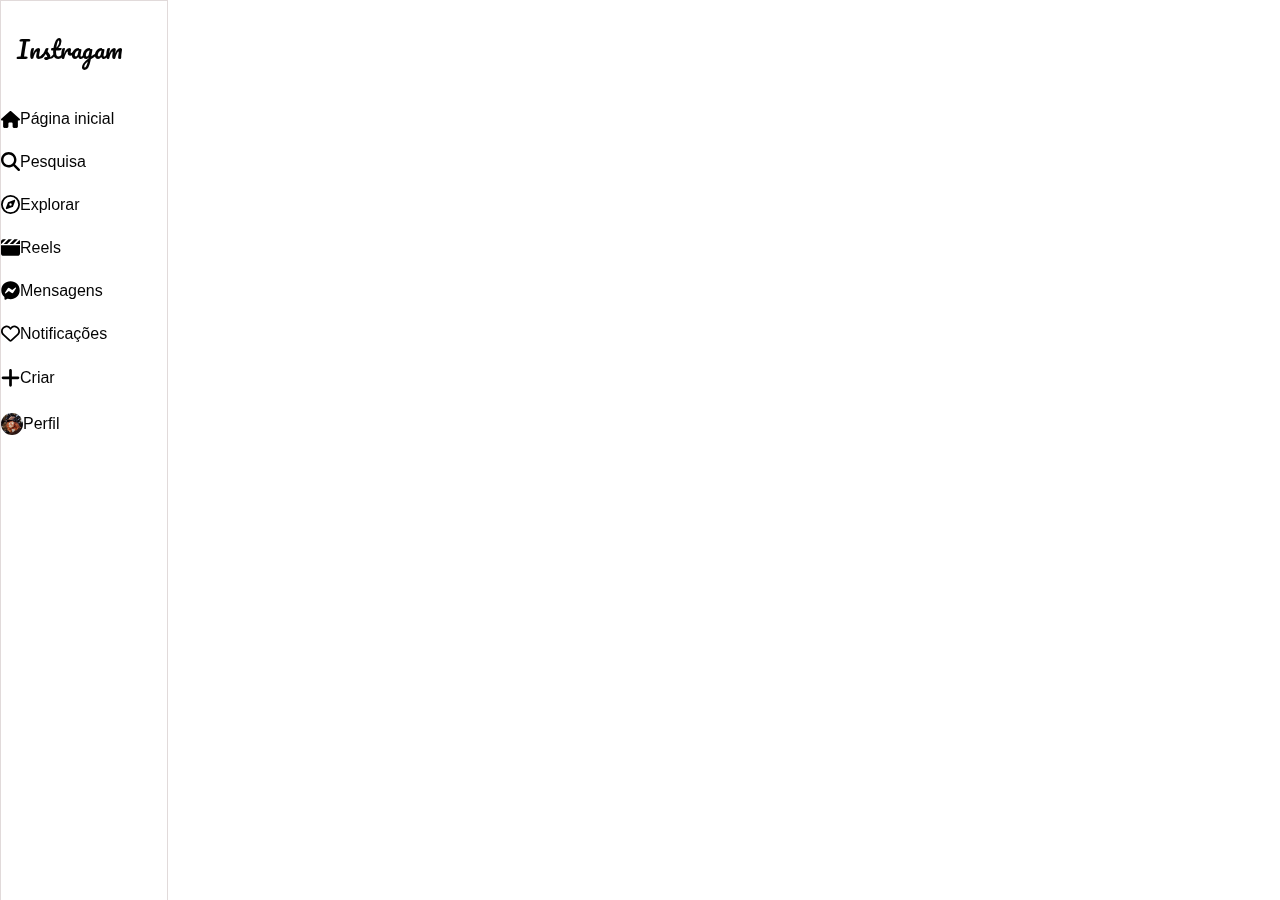
==== profile.html @ e0100626 "patch 2" ====
<!DOCTYPE html>
<html lang="pt-br">

<head>
    <meta charset="UTF-8">
    <meta name="viewport" content="width=device-width, initial-scale=1.0">
    <title>Fillipi Assis</title>
    <link rel="stylesheet" href="assets/css/style.css">
    <link rel="stylesheet" href="assets/css/layout.css">
    <link rel="shortcut icon" href="assets/img/icons8-instagram-windows-11-color-32.png" type="image/x-icon">
    <link rel="preconnect" href="https://fonts.googleapis.com">
    <link rel="preconnect" href="https://fonts.gstatic.com" crossorigin>
    <link href="https://fonts.googleapis.com/css2?family=Dancing+Script:wght@400..700&family=Pacifico&display=swap"
        rel="stylesheet">
</head>

<body>
    <header class="header" id="header">
        <nav class="navbar" id="navbar">
            <a class="logo" href="index.html"><svg xmlns="http://www.w3.org/2000/svg"
                    viewBox="0 0 448 512"><!--!Font Awesome Free 6.5.2 by @fontawesome - https://fontawesome.com License - https://fontawesome.com/license/free Copyright 2024 Fonticons, Inc.-->
                    <path
                        d="M224.1 141c-63.6 0-114.9 51.3-114.9 114.9s51.3 114.9 114.9 114.9S339 319.5 339 255.9 287.7 141 224.1 141zm0 189.6c-41.1 0-74.7-33.5-74.7-74.7s33.5-74.7 74.7-74.7 74.7 33.5 74.7 74.7-33.6 74.7-74.7 74.7zm146.4-194.3c0 14.9-12 26.8-26.8 26.8-14.9 0-26.8-12-26.8-26.8s12-26.8 26.8-26.8 26.8 12 26.8 26.8zm76.1 27.2c-1.7-35.9-9.9-67.7-36.2-93.9-26.2-26.2-58-34.4-93.9-36.2-37-2.1-147.9-2.1-184.9 0-35.8 1.7-67.6 9.9-93.9 36.1s-34.4 58-36.2 93.9c-2.1 37-2.1 147.9 0 184.9 1.7 35.9 9.9 67.7 36.2 93.9s58 34.4 93.9 36.2c37 2.1 147.9 2.1 184.9 0 35.9-1.7 67.7-9.9 93.9-36.2 26.2-26.2 34.4-58 36.2-93.9 2.1-37 2.1-147.8 0-184.8zM398.8 388c-7.8 19.6-22.9 34.7-42.6 42.6-29.5 11.7-99.5 9-132.1 9s-102.7 2.6-132.1-9c-19.6-7.8-34.7-22.9-42.6-42.6-11.7-29.5-9-99.5-9-132.1s-2.6-102.7 9-132.1c7.8-19.6 22.9-34.7 42.6-42.6 29.5-11.7 99.5-9 132.1-9s102.7-2.6 132.1 9c19.6 7.8 34.7 22.9 42.6 42.6 11.7 29.5 9 99.5 9 132.1s2.7 102.7-9 132.1z" />
                </svg>
                <p>Instragam</p>
            </a>
            <ul class="nav-list" id="nav-list">
                <li><a href="index.html"><svg xmlns="http://www.w3.org/2000/svg"
                            viewBox="0 0 576 512"><!--!Font Awesome Free 6.5.2 by @fontawesome - https://fontawesome.com License - https://fontawesome.com/license/free Copyright 2024 Fonticons, Inc.-->
                            <path
                                d="M575.8 255.5c0 18-15 32.1-32 32.1h-32l.7 160.2c0 2.7-.2 5.4-.5 8.1V472c0 22.1-17.9 40-40 40H456c-1.1 0-2.2 0-3.3-.1c-1.4 .1-2.8 .1-4.2 .1H416 392c-22.1 0-40-17.9-40-40V448 384c0-17.7-14.3-32-32-32H256c-17.7 0-32 14.3-32 32v64 24c0 22.1-17.9 40-40 40H160 128.1c-1.5 0-3-.1-4.5-.2c-1.2 .1-2.4 .2-3.6 .2H104c-22.1 0-40-17.9-40-40V360c0-.9 0-1.9 .1-2.8V287.6H32c-18 0-32-14-32-32.1c0-9 3-17 10-24L266.4 8c7-7 15-8 22-8s15 2 21 7L564.8 231.5c8 7 12 15 11 24z" />
                        </svg>
                        <p>Página inicial</p>
                    </a></li>
                <li><a href="#"><svg xmlns="http://www.w3.org/2000/svg"
                            viewBox="0 0 512 512"><!--!Font Awesome Free 6.5.2 by @fontawesome - https://fontawesome.com License - https://fontawesome.com/license/free Copyright 2024 Fonticons, Inc.-->
                            <path
                                d="M416 208c0 45.9-14.9 88.3-40 122.7L502.6 457.4c12.5 12.5 12.5 32.8 0 45.3s-32.8 12.5-45.3 0L330.7 376c-34.4 25.2-76.8 40-122.7 40C93.1 416 0 322.9 0 208S93.1 0 208 0S416 93.1 416 208zM208 352a144 144 0 1 0 0-288 144 144 0 1 0 0 288z" />
                        </svg>
                        <p>Pesquisa</p>
                    </a>
                </li>
                <li><a href="#"><svg xmlns="http://www.w3.org/2000/svg"
                            viewBox="0 0 512 512"><!--!Font Awesome Free 6.5.2 by @fontawesome - https://fontawesome.com License - https://fontawesome.com/license/free Copyright 2024 Fonticons, Inc.-->
                            <path
                                d="M464 256A208 208 0 1 0 48 256a208 208 0 1 0 416 0zM0 256a256 256 0 1 1 512 0A256 256 0 1 1 0 256zm306.7 69.1L162.4 380.6c-19.4 7.5-38.5-11.6-31-31l55.5-144.3c3.3-8.5 9.9-15.1 18.4-18.4l144.3-55.5c19.4-7.5 38.5 11.6 31 31L325.1 306.7c-3.2 8.5-9.9 15.1-18.4 18.4zM288 256a32 32 0 1 0 -64 0 32 32 0 1 0 64 0z" />
                        </svg>
                        <p>Explorar</p>
                    </a></li>
                <li><a href="#"><svg xmlns="http://www.w3.org/2000/svg"
                            viewBox="0 0 512 512"><!--!Font Awesome Free 6.5.2 by @fontawesome - https://fontawesome.com License - https://fontawesome.com/license/free Copyright 2024 Fonticons, Inc.-->
                            <path
                                d="M448 32H361.9l-1 1-127 127h92.1l1-1L453.8 32.3c-1.9-.2-3.8-.3-5.8-.3zm64 128V96c0-15.1-5.3-29.1-14-40l-104 104H512zM294.1 32H201.9l-1 1L73.9 160h92.1l1-1 127-127zM64 32C28.7 32 0 60.7 0 96v64H6.1l1-1 127-127H64zM512 192H0V416c0 35.3 28.7 64 64 64H448c35.3 0 64-28.7 64-64V192z" />
                        </svg>
                        <p>Reels</p>
                    </a></li>
                <li><a href="#"><svg class="msg" xmlns="http://www.w3.org/2000/svg"
                            viewBox="0 0 512 512"><!--!Font Awesome Free 6.5.2 by @fontawesome - https://fontawesome.com License - https://fontawesome.com/license/free Copyright 2024 Fonticons, Inc.-->
                            <path
                                d="M256.6 8C116.5 8 8 110.3 8 248.6c0 72.3 29.7 134.8 78.1 177.9 8.4 7.5 6.6 11.9 8.1 58.2A19.9 19.9 0 0 0 122 502.3c52.9-23.3 53.6-25.1 62.6-22.7C337.9 521.8 504 423.7 504 248.6 504 110.3 396.6 8 256.6 8zm149.2 185.1l-73 115.6a37.4 37.4 0 0 1 -53.9 9.9l-58.1-43.5a15 15 0 0 0 -18 0l-78.4 59.4c-10.5 7.9-24.2-4.6-17.1-15.7l73-115.6a37.4 37.4 0 0 1 53.9-9.9l58.1 43.5a15 15 0 0 0 18 0l78.4-59.4c10.4-8 24.1 4.5 17.1 15.6z" />
                        </svg>
                        <p>Mensagens</p>
                    </a></li>
                <li><a href="#"><svg xmlns="http://www.w3.org/2000/svg"
                            viewBox="0 0 512 512"><!--!Font Awesome Free 6.5.2 by @fontawesome - https://fontawesome.com License - https://fontawesome.com/license/free Copyright 2024 Fonticons, Inc.-->
                            <path
                                d="M225.8 468.2l-2.5-2.3L48.1 303.2C17.4 274.7 0 234.7 0 192.8v-3.3c0-70.4 50-130.8 119.2-144C158.6 37.9 198.9 47 231 69.6c9 6.4 17.4 13.8 25 22.3c4.2-4.8 8.7-9.2 13.5-13.3c3.7-3.2 7.5-6.2 11.5-9c0 0 0 0 0 0C313.1 47 353.4 37.9 392.8 45.4C462 58.6 512 119.1 512 189.5v3.3c0 41.9-17.4 81.9-48.1 110.4L288.7 465.9l-2.5 2.3c-8.2 7.6-19 11.9-30.2 11.9s-22-4.2-30.2-11.9zM239.1 145c-.4-.3-.7-.7-1-1.1l-17.8-20c0 0-.1-.1-.1-.1c0 0 0 0 0 0c-23.1-25.9-58-37.7-92-31.2C81.6 101.5 48 142.1 48 189.5v3.3c0 28.5 11.9 55.8 32.8 75.2L256 430.7 431.2 268c20.9-19.4 32.8-46.7 32.8-75.2v-3.3c0-47.3-33.6-88-80.1-96.9c-34-6.5-69 5.4-92 31.2c0 0 0 0-.1 .1s0 0-.1 .1l-17.8 20c-.3 .4-.7 .7-1 1.1c-4.5 4.5-10.6 7-16.9 7s-12.4-2.5-16.9-7z" />
                        </svg>
                        <p>Notificações</p>
                    </a></li>
                <li><a href="#"><svg xmlns="http://www.w3.org/2000/svg"
                            viewBox="0 0 448 512"><!--!Font Awesome Free 6.5.2 by @fontawesome - https://fontawesome.com License - https://fontawesome.com/license/free Copyright 2024 Fonticons, Inc.-->
                            <path
                                d="M256 80c0-17.7-14.3-32-32-32s-32 14.3-32 32V224H48c-17.7 0-32 14.3-32 32s14.3 32 32 32H192V432c0 17.7 14.3 32 32 32s32-14.3 32-32V288H400c17.7 0 32-14.3 32-32s-14.3-32-32-32H256V80z" />
                        </svg>
                        <p>Criar</p>
                    </a></li>
                <li><a class="profile" href="profile.html"><img src="/assets/img/storie-yo.jpg">
                        <p>Perfil</p>
                    </a></li>
            </ul>
            <div class="btn-menu">
                <span class="line"></span>
                <span class="line"></span>
                <span class="line"></span>
            </div>
        </nav>
    </header>

</body>

</html>
---- assets/css/style.css ----
* {
    margin: 0;
    padding: 0;
    list-style: none;
    text-decoration: none;
}

header {
    left: 0;
    height: 100vh;
    border: 1px solid #e1dada;
    position: fixed;
}

:root {
    --cor-primaria: #030303;
    --font-primaria: Arial, Helvetica, sans-serif;
}
---- assets/css/layout.css ----
.header {
    width: 08%;
}

nav {
    margin-top: 1.7rem;
}

.navbar a {
    display: block;
    color: var(--cor-primaria);
    font-family: var(--font-primaria);
    text-align: center;
}

.navbar a:hover {
    transform: scale(1.1);
    transition: .2s;
}

.navbar p {
    display: none;
}

.navbar svg {
    width: 19px;
}

.nav-list {
    margin-top: 2.5rem;
}

.nav-list li {
    margin-top: 1.5rem;
}

.profile img {
    width: 22px;
    border-radius: 20px;
}

.stories {
    display: flex;
    justify-content: center;
    text-align: center;
    font-size: .6rem;
    gap: .8rem;
    padding-top: 1.2rem;
    margin-bottom: 1.4rem;
    margin-left: 2rem;
}

.stories img {
    border: 2px solid #0ae419;
    border-radius: 25px;
    display: flex;
    width: 45px;

}

.post {
    display: flex;
    flex-direction: column;
    margin-left: 4rem;
    margin-bottom: 2rem;
}

.post-card {
    display: flex;
    flex-direction: row;
    margin-left: 9rem;
    margin-bottom: .3rem;
}

.post-card a {
    font-size: .7rem;
    color: black;
    font-family: var(--font-primaria);
    font-weight: 550;
}

.post img {
    width: 55%;
    border-radius: 3px;
}

.post-img {
    display: flex;
    flex-direction: column;
    align-items: center;
}

.post-logo img {
    width: 27px;
    border-radius: 20px;
    border: 2px solid #0ae419;
}

.post-verificado {
    width: 11px !important;
    height: 11px !important;
}

@media screen and (min-width:1260px) {
    .header {
        width: 13%;
    }

    .navbar p {
        display: block;
    }

    .navbar a {
        display: flex;
        align-items: center;
    }

    .logo p {
        font-family: "Pacifico", cursive;
        font-weight: 400;
        font-size: 1.5rem;
        margin-left: 1rem;
    }

    .logo svg {
        display: none;
    }
}
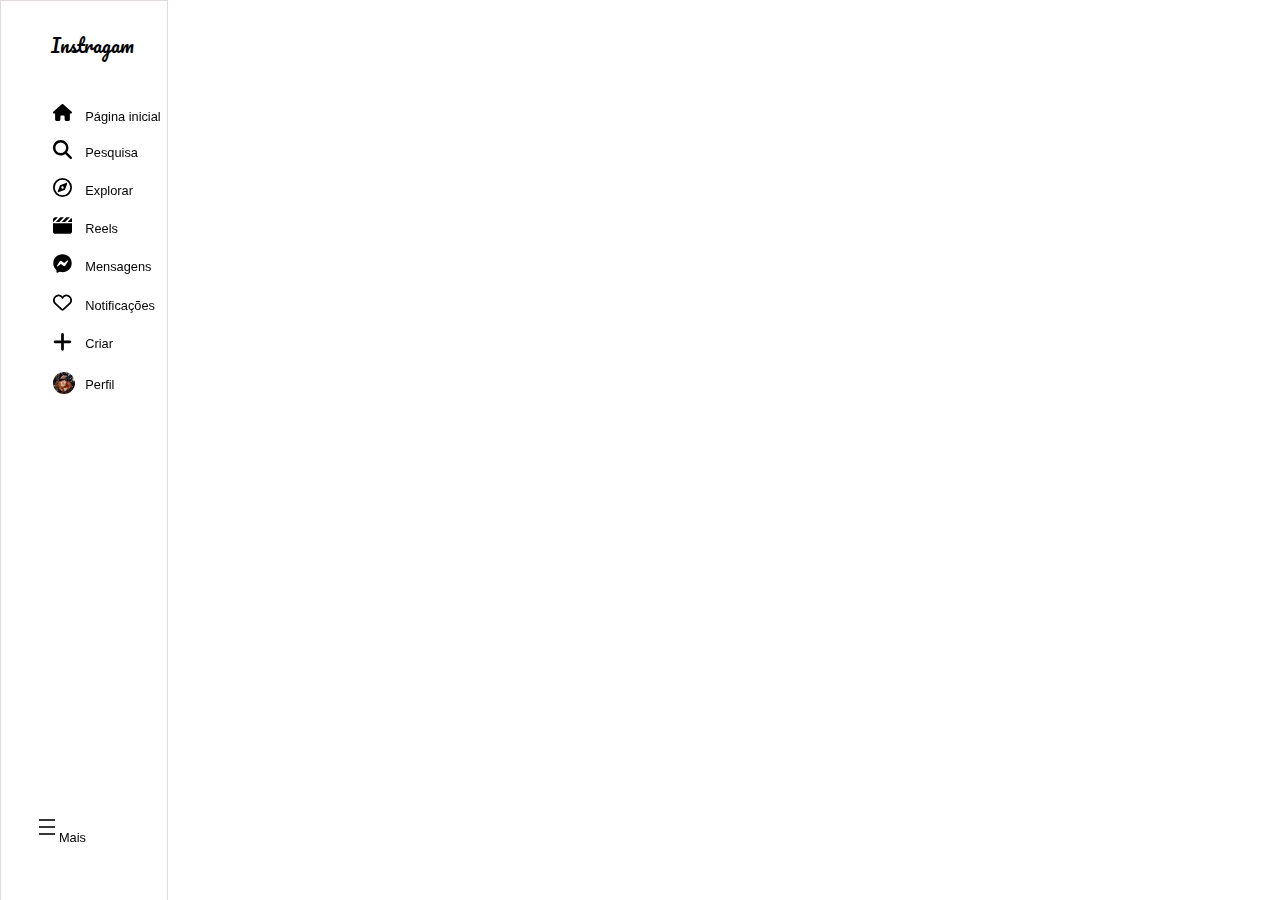
==== commit 5a1beedb: "patch da responsividade" ====
--- a/profile.html
+++ b/profile.html
@@ -4,7 +4,7 @@
 <head>
     <meta charset="UTF-8">
     <meta name="viewport" content="width=device-width, initial-scale=1.0">
-    <title>Fillipi Assis</title>
+    <title>Instragam</title>
     <link rel="stylesheet" href="assets/css/style.css">
     <link rel="stylesheet" href="assets/css/layout.css">
     <link rel="shortcut icon" href="assets/img/icons8-instagram-windows-11-color-32.png" type="image/x-icon">
@@ -12,6 +12,7 @@
     <link rel="preconnect" href="https://fonts.gstatic.com" crossorigin>
     <link href="https://fonts.googleapis.com/css2?family=Dancing+Script:wght@400..700&family=Pacifico&display=swap"
         rel="stylesheet">
+
 </head>
 
 <body>
@@ -30,14 +31,14 @@
                             <path
                                 d="M575.8 255.5c0 18-15 32.1-32 32.1h-32l.7 160.2c0 2.7-.2 5.4-.5 8.1V472c0 22.1-17.9 40-40 40H456c-1.1 0-2.2 0-3.3-.1c-1.4 .1-2.8 .1-4.2 .1H416 392c-22.1 0-40-17.9-40-40V448 384c0-17.7-14.3-32-32-32H256c-17.7 0-32 14.3-32 32v64 24c0 22.1-17.9 40-40 40H160 128.1c-1.5 0-3-.1-4.5-.2c-1.2 .1-2.4 .2-3.6 .2H104c-22.1 0-40-17.9-40-40V360c0-.9 0-1.9 .1-2.8V287.6H32c-18 0-32-14-32-32.1c0-9 3-17 10-24L266.4 8c7-7 15-8 22-8s15 2 21 7L564.8 231.5c8 7 12 15 11 24z" />
                         </svg>
-                        <p>Página inicial</p>
+                        <p class="nav-text">Página inicial</p>
                     </a></li>
                 <li><a href="#"><svg xmlns="http://www.w3.org/2000/svg"
                             viewBox="0 0 512 512"><!--!Font Awesome Free 6.5.2 by @fontawesome - https://fontawesome.com License - https://fontawesome.com/license/free Copyright 2024 Fonticons, Inc.-->
                             <path
                                 d="M416 208c0 45.9-14.9 88.3-40 122.7L502.6 457.4c12.5 12.5 12.5 32.8 0 45.3s-32.8 12.5-45.3 0L330.7 376c-34.4 25.2-76.8 40-122.7 40C93.1 416 0 322.9 0 208S93.1 0 208 0S416 93.1 416 208zM208 352a144 144 0 1 0 0-288 144 144 0 1 0 0 288z" />
                         </svg>
-                        <p>Pesquisa</p>
+                        <p class="nav-text">Pesquisa</p>
                     </a>
                 </li>
                 <li><a href="#"><svg xmlns="http://www.w3.org/2000/svg"
@@ -45,48 +46,86 @@
                             <path
                                 d="M464 256A208 208 0 1 0 48 256a208 208 0 1 0 416 0zM0 256a256 256 0 1 1 512 0A256 256 0 1 1 0 256zm306.7 69.1L162.4 380.6c-19.4 7.5-38.5-11.6-31-31l55.5-144.3c3.3-8.5 9.9-15.1 18.4-18.4l144.3-55.5c19.4-7.5 38.5 11.6 31 31L325.1 306.7c-3.2 8.5-9.9 15.1-18.4 18.4zM288 256a32 32 0 1 0 -64 0 32 32 0 1 0 64 0z" />
                         </svg>
-                        <p>Explorar</p>
+                        <p class="nav-text">Explorar</p>
                     </a></li>
                 <li><a href="#"><svg xmlns="http://www.w3.org/2000/svg"
                             viewBox="0 0 512 512"><!--!Font Awesome Free 6.5.2 by @fontawesome - https://fontawesome.com License - https://fontawesome.com/license/free Copyright 2024 Fonticons, Inc.-->
                             <path
                                 d="M448 32H361.9l-1 1-127 127h92.1l1-1L453.8 32.3c-1.9-.2-3.8-.3-5.8-.3zm64 128V96c0-15.1-5.3-29.1-14-40l-104 104H512zM294.1 32H201.9l-1 1L73.9 160h92.1l1-1 127-127zM64 32C28.7 32 0 60.7 0 96v64H6.1l1-1 127-127H64zM512 192H0V416c0 35.3 28.7 64 64 64H448c35.3 0 64-28.7 64-64V192z" />
                         </svg>
-                        <p>Reels</p>
+                        <p class="nav-text">Reels</p>
                     </a></li>
                 <li><a href="#"><svg class="msg" xmlns="http://www.w3.org/2000/svg"
                             viewBox="0 0 512 512"><!--!Font Awesome Free 6.5.2 by @fontawesome - https://fontawesome.com License - https://fontawesome.com/license/free Copyright 2024 Fonticons, Inc.-->
                             <path
                                 d="M256.6 8C116.5 8 8 110.3 8 248.6c0 72.3 29.7 134.8 78.1 177.9 8.4 7.5 6.6 11.9 8.1 58.2A19.9 19.9 0 0 0 122 502.3c52.9-23.3 53.6-25.1 62.6-22.7C337.9 521.8 504 423.7 504 248.6 504 110.3 396.6 8 256.6 8zm149.2 185.1l-73 115.6a37.4 37.4 0 0 1 -53.9 9.9l-58.1-43.5a15 15 0 0 0 -18 0l-78.4 59.4c-10.5 7.9-24.2-4.6-17.1-15.7l73-115.6a37.4 37.4 0 0 1 53.9-9.9l58.1 43.5a15 15 0 0 0 18 0l78.4-59.4c10.4-8 24.1 4.5 17.1 15.6z" />
                         </svg>
-                        <p>Mensagens</p>
+                        <p class="nav-text">Mensagens</p>
                     </a></li>
                 <li><a href="#"><svg xmlns="http://www.w3.org/2000/svg"
                             viewBox="0 0 512 512"><!--!Font Awesome Free 6.5.2 by @fontawesome - https://fontawesome.com License - https://fontawesome.com/license/free Copyright 2024 Fonticons, Inc.-->
                             <path
                                 d="M225.8 468.2l-2.5-2.3L48.1 303.2C17.4 274.7 0 234.7 0 192.8v-3.3c0-70.4 50-130.8 119.2-144C158.6 37.9 198.9 47 231 69.6c9 6.4 17.4 13.8 25 22.3c4.2-4.8 8.7-9.2 13.5-13.3c3.7-3.2 7.5-6.2 11.5-9c0 0 0 0 0 0C313.1 47 353.4 37.9 392.8 45.4C462 58.6 512 119.1 512 189.5v3.3c0 41.9-17.4 81.9-48.1 110.4L288.7 465.9l-2.5 2.3c-8.2 7.6-19 11.9-30.2 11.9s-22-4.2-30.2-11.9zM239.1 145c-.4-.3-.7-.7-1-1.1l-17.8-20c0 0-.1-.1-.1-.1c0 0 0 0 0 0c-23.1-25.9-58-37.7-92-31.2C81.6 101.5 48 142.1 48 189.5v3.3c0 28.5 11.9 55.8 32.8 75.2L256 430.7 431.2 268c20.9-19.4 32.8-46.7 32.8-75.2v-3.3c0-47.3-33.6-88-80.1-96.9c-34-6.5-69 5.4-92 31.2c0 0 0 0-.1 .1s0 0-.1 .1l-17.8 20c-.3 .4-.7 .7-1 1.1c-4.5 4.5-10.6 7-16.9 7s-12.4-2.5-16.9-7z" />
                         </svg>
-                        <p>Notificações</p>
+                        <p class="nav-text">Notificações</p>
                     </a></li>
                 <li><a href="#"><svg xmlns="http://www.w3.org/2000/svg"
                             viewBox="0 0 448 512"><!--!Font Awesome Free 6.5.2 by @fontawesome - https://fontawesome.com License - https://fontawesome.com/license/free Copyright 2024 Fonticons, Inc.-->
                             <path
                                 d="M256 80c0-17.7-14.3-32-32-32s-32 14.3-32 32V224H48c-17.7 0-32 14.3-32 32s14.3 32 32 32H192V432c0 17.7 14.3 32 32 32s32-14.3 32-32V288H400c17.7 0 32-14.3 32-32s-14.3-32-32-32H256V80z" />
                         </svg>
-                        <p>Criar</p>
+                        <p class="nav-text">Criar</p>
                     </a></li>
                 <li><a class="profile" href="profile.html"><img src="/assets/img/storie-yo.jpg">
-                        <p>Perfil</p>
+                        <p class="nav-text">Perfil</p>
                     </a></li>
             </ul>
-            <div class="btn-menu">
-                <span class="line"></span>
-                <span class="line"></span>
-                <span class="line"></span>
+            <div class="nav-div">
+                <div class="btn-menu" id="btn-menu">
+                    <span class="bar"></span>
+                    <span class="bar"></span>
+                    <span class="bar"></span>
+                </div>
+                <p class="nav-text1" id="nav-text1">Mais</p>
             </div>
+            <ul class="config-list" id="config-list">
+                <li><a href="#"><svg xmlns="http://www.w3.org/2000/svg"
+                            viewBox="0 0 512 512"><!--!Font Awesome Free 6.5.2 by @fontawesome - https://fontawesome.com License - https://fontawesome.com/license/free Copyright 2024 Fonticons, Inc.-->
+                            <path
+                                d="M495.9 166.6c3.2 8.7 .5 18.4-6.4 24.6l-43.3 39.4c1.1 8.3 1.7 16.8 1.7 25.4s-.6 17.1-1.7 25.4l43.3 39.4c6.9 6.2 9.6 15.9 6.4 24.6c-4.4 11.9-9.7 23.3-15.8 34.3l-4.7 8.1c-6.6 11-14 21.4-22.1 31.2c-5.9 7.2-15.7 9.6-24.5 6.8l-55.7-17.7c-13.4 10.3-28.2 18.9-44 25.4l-12.5 57.1c-2 9.1-9 16.3-18.2 17.8c-13.8 2.3-28 3.5-42.5 3.5s-28.7-1.2-42.5-3.5c-9.2-1.5-16.2-8.7-18.2-17.8l-12.5-57.1c-15.8-6.5-30.6-15.1-44-25.4L83.1 425.9c-8.8 2.8-18.6 .3-24.5-6.8c-8.1-9.8-15.5-20.2-22.1-31.2l-4.7-8.1c-6.1-11-11.4-22.4-15.8-34.3c-3.2-8.7-.5-18.4 6.4-24.6l43.3-39.4C64.6 273.1 64 264.6 64 256s.6-17.1 1.7-25.4L22.4 191.2c-6.9-6.2-9.6-15.9-6.4-24.6c4.4-11.9 9.7-23.3 15.8-34.3l4.7-8.1c6.6-11 14-21.4 22.1-31.2c5.9-7.2 15.7-9.6 24.5-6.8l55.7 17.7c13.4-10.3 28.2-18.9 44-25.4l12.5-57.1c2-9.1 9-16.3 18.2-17.8C227.3 1.2 241.5 0 256 0s28.7 1.2 42.5 3.5c9.2 1.5 16.2 8.7 18.2 17.8l12.5 57.1c15.8 6.5 30.6 15.1 44 25.4l55.7-17.7c8.8-2.8 18.6-.3 24.5 6.8c8.1 9.8 15.5 20.2 22.1 31.2l4.7 8.1c6.1 11 11.4 22.4 15.8 34.3zM256 336a80 80 0 1 0 0-160 80 80 0 1 0 0 160z" />
+                        </svg>Definições</a></li>
+                <li><a href="#"><svg xmlns="http://www.w3.org/2000/svg"
+                            viewBox="0 0 512 512"><!--!Font Awesome Free 6.5.2 by @fontawesome - https://fontawesome.com License - https://fontawesome.com/license/free Copyright 2024 Fonticons, Inc.-->
+                            <path
+                                d="M64 64c0-17.7-14.3-32-32-32S0 46.3 0 64V400c0 44.2 35.8 80 80 80H480c17.7 0 32-14.3 32-32s-14.3-32-32-32H80c-8.8 0-16-7.2-16-16V64zm406.6 86.6c12.5-12.5 12.5-32.8 0-45.3s-32.8-12.5-45.3 0L320 210.7l-57.4-57.4c-12.5-12.5-32.8-12.5-45.3 0l-112 112c-12.5 12.5-12.5 32.8 0 45.3s32.8 12.5 45.3 0L240 221.3l57.4 57.4c12.5 12.5 32.8 12.5 45.3 0l128-128z" />
+                        </svg>A tua atividade</a></li>
+                <li><a href="#"><svg xmlns="http://www.w3.org/2000/svg"
+                            viewBox="0 0 384 512"><!--!Font Awesome Free 6.5.2 by @fontawesome - https://fontawesome.com License - https://fontawesome.com/license/free Copyright 2024 Fonticons, Inc.-->
+                            <path
+                                d="M0 48C0 21.5 21.5 0 48 0l0 48V441.4l130.1-92.9c8.3-6 19.6-6 27.9 0L336 441.4V48H48V0H336c26.5 0 48 21.5 48 48V488c0 9-5 17.2-13 21.3s-17.6 3.4-24.9-1.8L192 397.5 37.9 507.5c-7.3 5.2-16.9 5.9-24.9 1.8S0 497 0 488V48z" />
+                        </svg>Guardados</a></li>
+                <li><a href="#"><svg xmlns="http://www.w3.org/2000/svg"
+                            viewBox="0 0 512 512"><!--!Font Awesome Free 6.5.2 by @fontawesome - https://fontawesome.com License - https://fontawesome.com/license/free Copyright 2024 Fonticons, Inc.-->
+                            <path
+                                d="M375.7 19.7c-1.5-8-6.9-14.7-14.4-17.8s-16.1-2.2-22.8 2.4L256 61.1 173.5 4.2c-6.7-4.6-15.3-5.5-22.8-2.4s-12.9 9.8-14.4 17.8l-18.1 98.5L19.7 136.3c-8 1.5-14.7 6.9-17.8 14.4s-2.2 16.1 2.4 22.8L61.1 256 4.2 338.5c-4.6 6.7-5.5 15.3-2.4 22.8s9.8 13 17.8 14.4l98.5 18.1 18.1 98.5c1.5 8 6.9 14.7 14.4 17.8s16.1 2.2 22.8-2.4L256 450.9l82.5 56.9c6.7 4.6 15.3 5.5 22.8 2.4s12.9-9.8 14.4-17.8l18.1-98.5 98.5-18.1c8-1.5 14.7-6.9 17.8-14.4s2.2-16.1-2.4-22.8L450.9 256l56.9-82.5c4.6-6.7 5.5-15.3 2.4-22.8s-9.8-12.9-17.8-14.4l-98.5-18.1L375.7 19.7zM269.6 110l65.6-45.2 14.4 78.3c1.8 9.8 9.5 17.5 19.3 19.3l78.3 14.4L402 242.4c-5.7 8.2-5.7 19 0 27.2l45.2 65.6-78.3 14.4c-9.8 1.8-17.5 9.5-19.3 19.3l-14.4 78.3L269.6 402c-8.2-5.7-19-5.7-27.2 0l-65.6 45.2-14.4-78.3c-1.8-9.8-9.5-17.5-19.3-19.3L64.8 335.2 110 269.6c5.7-8.2 5.7-19 0-27.2L64.8 176.8l78.3-14.4c9.8-1.8 17.5-9.5 19.3-19.3l14.4-78.3L242.4 110c8.2 5.7 19 5.7 27.2 0zM256 368a112 112 0 1 0 0-224 112 112 0 1 0 0 224zM192 256a64 64 0 1 1 128 0 64 64 0 1 1 -128 0z" />
+                        </svg>Mudar aspecto</a></li>
+                <li><a href="#"><svg xmlns="http://www.w3.org/2000/svg"
+                            viewBox="0 0 512 512"><!--!Font Awesome Free 6.5.2 by @fontawesome - https://fontawesome.com License - https://fontawesome.com/license/free Copyright 2024 Fonticons, Inc.-->
+                            <path
+                                d="M256 32c14.2 0 27.3 7.5 34.5 19.8l216 368c7.3 12.4 7.3 27.7 .2 40.1S486.3 480 472 480H40c-14.3 0-27.6-7.7-34.7-20.1s-7-27.8 .2-40.1l216-368C228.7 39.5 241.8 32 256 32zm0 128c-13.3 0-24 10.7-24 24V296c0 13.3 10.7 24 24 24s24-10.7 24-24V184c0-13.3-10.7-24-24-24zm32 224a32 32 0 1 0 -64 0 32 32 0 1 0 64 0z" />
+                        </svg>Comunicar um problema</a></li>
+                <li><a href="#"><svg xmlns="http://www.w3.org/2000/svg"
+                            viewBox="0 0 448 512"><!--!Font Awesome Free 6.5.2 by @fontawesome - https://fontawesome.com License - https://fontawesome.com/license/free Copyright 2024 Fonticons, Inc.-->
+                            <path
+                                d="M331.5 235.7c2.2 .9 4.2 1.9 6.3 2.8c29.2 14.1 50.6 35.2 61.8 61.4c15.7 36.5 17.2 95.8-30.3 143.2c-36.2 36.2-80.3 52.5-142.6 53h-.3c-70.2-.5-124.1-24.1-160.4-70.2c-32.3-41-48.9-98.1-49.5-169.6V256v-.2C17 184.3 33.6 127.2 65.9 86.2C102.2 40.1 156.2 16.5 226.4 16h.3c70.3 .5 124.9 24 162.3 69.9c18.4 22.7 32 50 40.6 81.7l-40.4 10.8c-7.1-25.8-17.8-47.8-32.2-65.4c-29.2-35.8-73-54.2-130.5-54.6c-57 .5-100.1 18.8-128.2 54.4C72.1 146.1 58.5 194.3 58 256c.5 61.7 14.1 109.9 40.3 143.3c28 35.6 71.2 53.9 128.2 54.4c51.4-.4 85.4-12.6 113.7-40.9c32.3-32.2 31.7-71.8 21.4-95.9c-6.1-14.2-17.1-26-31.9-34.9c-3.7 26.9-11.8 48.3-24.7 64.8c-17.1 21.8-41.4 33.6-72.7 35.3c-23.6 1.3-46.3-4.4-63.9-16c-20.8-13.8-33-34.8-34.3-59.3c-2.5-48.3 35.7-83 95.2-86.4c21.1-1.2 40.9-.3 59.2 2.8c-2.4-14.8-7.3-26.6-14.6-35.2c-10-11.7-25.6-17.7-46.2-17.8H227c-16.6 0-39 4.6-53.3 26.3l-34.4-23.6c19.2-29.1 50.3-45.1 87.8-45.1h.8c62.6 .4 99.9 39.5 103.7 107.7l-.2 .2zm-156 68.8c1.3 25.1 28.4 36.8 54.6 35.3c25.6-1.4 54.6-11.4 59.5-73.2c-13.2-2.9-27.8-4.4-43.4-4.4c-4.8 0-9.6 .1-14.4 .4c-42.9 2.4-57.2 23.2-56.2 41.8l-.1 .1z" />
+                        </svg>Threads</a></li>
+                <li><a href="#">Trocar de conta</a></li>
+                <li><a href="#">Terminar sessão</a></li>
+            </ul>
         </nav>
     </header>
 
+    <script src="assets/js/script.js"></script>
 </body>
 
 </html>--- a/assets/css/layout.css
+++ b/assets/css/layout.css
@@ -1,104 +1,383 @@
-.header {
-    width: 08%;
+@media screen and (min-width:0px) {
+    header {
+        width: 100%;
+        height: 06vh;
+        background-color: #fff;
+        position: fixed;
+        top: 0;
+        display: flex;
+    }
+
+    .navbar .logo p {
+        display: block;
+        font-family: "Pacifico", cursive;
+        font-weight: 400;
+        font-size: 1.2rem !important;
+    }
+
+    .logo svg {
+        display: none;
+    }
+
+    .nav-text {
+        display: none;
+    }
+
+    .nav-list {
+        width: 100%;
+        height: 05vh;
+        background-color: #fff;
+        position: fixed;
+        bottom: 0;
+        display: flex;
+        gap: 3rem;
+    }
+
+    .navbar a {
+        display: block;
+        color: var(--cor-primaria);
+        font-family: var(--font-primaria);
+        text-align: center;
+    }
+
+    .nav-list a:hover {
+        transform: scale(1.1);
+        transition: .2s ease-in-out;
+    }
+
+    .navbar svg {
+        width: 19px;
+    }
+
+    .profile img {
+        width: 22px;
+        border-radius: 20px;
+    }
+
+    .nav-list li:nth-child(1) {
+        order: 1;
+    }
+
+    .nav-list li:nth-child(2) {
+        order: 2;
+    }
+
+    .nav-list li:nth-child(3) {
+        order: 6;
+        display: none;
+    }
+
+    .nav-list li:nth-child(4) {
+        order: 4;
+    }
+
+    .nav-list li:nth-child(5) {
+        order: 5;
+        display: none;
+    }
+
+    .nav-list li:nth-child(6) {
+        order: 6;
+        display: none;
+    }
+
+    .nav-list li:nth-child(7) {
+        order: 3;
+    }
+
+    .nav-list li:nth-child(8) {
+        order: 8;
+    }
+
+    .config-list {
+        visibility: hidden;
+    }
+
+    .nav-text1 {
+        display: none;
+    }
+
+
+    /* ============== FIM MENU ==============*/
+
+    .stories {
+        display: flex;
+        justify-content: center;
+        text-align: center;
+        font-size: .8rem;
+        gap: 1rem;
+        margin-top: 2.8rem;
+        margin-bottom: 1.4rem;
+    }
+
+    .stories img {
+        border: 2px solid #0ae419;
+        border-radius: 50px;
+        display: flex;
+        width: 65px;
+    }
+
+    /* ============== FIM STORIES ==============*/
+
+    .post {
+        display: flex;
+        flex-direction: column;
+        margin-bottom: 2rem;
+        border: 0px solid #030303;
+    }
+
+    .post-header {
+        display: flex;
+        align-items: center;
+        margin-bottom: .3rem;
+        font-family: var(--font-primaria);
+        font-size: .8rem;
+        color: rgb(130, 130, 130);
+        gap: 5px;
+    }
+
+    .post-header a {
+        color: black;
+        font-weight: 550;
+    }
+
+    .post img {
+        width: 100%;
+        border-radius: 3px;
+    }
+
+    .post-img {
+        display: flex;
+        flex-direction: column;
+        align-items: center;
+    }
+
+    .post-header img {
+        width: 27px;
+        border-radius: 20px;
+        border: 2px solid #0ae419;
+    }
+
+    .post-verificado {
+        width: 11px !important;
+        height: 11px !important;
+        border: none !important;
+    }
+
+    .post-footer {
+        display: flex;
+        gap: 1rem;
+        margin-top: 10px;
+    }
+
+    .post-footer svg {
+        width: 22px;
+        cursor: pointer;
+    }
+
+    .save {
+        height: 22px;
+        margin-left: auto;
+    }
+
+    .post-comments {
+        margin-top: 2rem;
+        display: flex;
+        flex-direction: column;
+        width: 100%;
+    }
+
+    .post-comments input {
+        width: 100%;
+        border: none;
+        margin-bottom: .8rem;
+        font-size: 12px;
+    }
+
+    .post-comments button {
+        border: none;
+        display: none;
+    }
+
+    .post-comments::after {
+        display: block;
+        content: "";
+        background-color: #7e7e7e;
+        height: 1px;
+        width: 100%;
+    }
+
+    /* ============== FIM POST ==============*/
 }
 
-nav {
-    margin-top: 1.7rem;
-}
-
-.navbar a {
-    display: block;
-    color: var(--cor-primaria);
-    font-family: var(--font-primaria);
-    text-align: center;
-}
-
-.navbar a:hover {
-    transform: scale(1.1);
-    transition: .2s;
-}
-
-.navbar p {
-    display: none;
-}
-
-.navbar svg {
-    width: 19px;
-}
-
-.nav-list {
-    margin-top: 2.5rem;
-}
-
-.nav-list li {
-    margin-top: 1.5rem;
-}
-
-.profile img {
-    width: 22px;
-    border-radius: 20px;
-}
-
-.stories {
-    display: flex;
-    justify-content: center;
-    text-align: center;
-    font-size: .6rem;
-    gap: .8rem;
-    padding-top: 1.2rem;
-    margin-bottom: 1.4rem;
-    margin-left: 2rem;
-}
-
-.stories img {
-    border: 2px solid #0ae419;
-    border-radius: 25px;
-    display: flex;
-    width: 45px;
-
-}
-
-.post {
-    display: flex;
-    flex-direction: column;
-    margin-left: 4rem;
-    margin-bottom: 2rem;
-}
-
-.post-card {
-    display: flex;
-    flex-direction: row;
-    margin-left: 9rem;
-    margin-bottom: .3rem;
-}
-
-.post-card a {
-    font-size: .7rem;
-    color: black;
-    font-family: var(--font-primaria);
-    font-weight: 550;
-}
-
-.post img {
-    width: 55%;
-    border-radius: 3px;
-}
-
-.post-img {
-    display: flex;
-    flex-direction: column;
-    align-items: center;
-}
-
-.post-logo img {
-    width: 27px;
-    border-radius: 20px;
-    border: 2px solid #0ae419;
-}
-
-.post-verificado {
-    width: 11px !important;
-    height: 11px !important;
+@media screen and (min-width:768px) {
+    .header {
+        width: 08%;
+        height: 100vh;
+        justify-content: center;
+    }
+
+    .navbar {
+        margin-top: 1.7rem;
+        position: fixed;
+        height: 100vh;
+    }
+
+    .navbar a {
+        display: block;
+        color: var(--cor-primaria);
+        font-family: var(--font-primaria);
+        text-align: center;
+    }
+
+    .navbar .nav-text {
+        visibility: hidden;
+        display: none;
+        width: 120px;
+        text-align: left;
+        border-radius: 5px;
+        padding: 5px;
+        position: absolute;
+    }
+
+    .navbar svg {
+        width: 19px;
+    }
+
+    .logo svg {
+        display: block;
+        margin: 0 auto;
+    }
+
+    .logo p {
+        display: none !important;
+    }
+
+    .nav-list {
+        margin-top: 1rem;
+        flex-direction: column;
+        gap: 0rem;
+        position: relative;
+    }
+
+    .nav-list li {
+        margin-block: 1.3rem;
+    }
+
+    .nav-list li:nth-child(1) {
+        order: 1;
+    }
+
+    .nav-list li:nth-child(2) {
+        order: 2;
+    }
+
+    .nav-list li:nth-child(3) {
+        order: 3;
+        display: block;
+    }
+
+    .nav-list li:nth-child(4) {
+        order: 4;
+    }
+
+    .nav-list li:nth-child(5) {
+        order: 5;
+        display: block;
+    }
+
+    .nav-list li:nth-child(6) {
+        order: 6;
+        display: block;
+    }
+
+    .nav-list li:nth-child(7) {
+        order: 7;
+    }
+
+    .nav-list li:nth-child(8) {
+        order: 8;
+    }
+
+    .nav-div {
+        display: flex;
+        position: fixed;
+        bottom: 55px;
+        align-items: center;
+    }
+
+    .nav-div:hover {
+        transform: scale(1.1);
+        transition: .2s ease-in-out;
+        cursor: pointer;
+    }
+
+    .btn-menu {
+        display: block;
+        width: 25px;
+        height: 25px;
+        border: none;
+    }
+
+    .bar {
+        display: block;
+        width: 16px;
+        height: 2px;
+        margin: 5px auto;
+        background-color: rgb(58, 53, 53);
+    }
+
+    .config-list {
+        display: flex;
+        flex-direction: column;
+        position: fixed;
+        top: 150px;
+        left: 60px;
+        background-color: #fff;
+        border-radius: 20px;
+        gap: 1.3rem;
+        font-size: 12px;
+        padding: 1rem;
+    }
+
+    .config-list a {
+        color: #030303;
+        text-align: left;
+        display: flex;
+        gap: .7rem;
+    }
+
+    .config-list a:hover {
+        transform: scale(1);
+    }
+
+    .config-list.active {
+        visibility: visible;
+    }
+
+    .config-list svg {
+        width: 13px;
+    }
+
+    /* ============== FIM MENU ==============*/
+
+    .stories {
+        font-size: .6rem;
+        gap: .8rem;
+        padding-top: 1.2rem;
+    }
+
+    .stories img {
+        border-radius: 25px;
+        width: 45px;
+    }
+
+    /* ============== FIM STORIES ==============*/
+    .post {
+        margin-inline: 220px;
+    }
+
+    /* ============== FIM POST ==============*/
 }
 
 @media screen and (min-width:1260px) {
@@ -106,23 +385,45 @@
         width: 13%;
     }
 
-    .navbar p {
-        display: block;
+    .navbar .nav-text {
+        visibility: visible;
+        display: block;
+        margin-left: 1.7rem;
+        font-size: .8rem;
+    }
+
+    .nav-text1 {
+        display: block;
+        font-size: .8rem;
+        font-family: var(--font-primaria);
+        margin-top: 1.4rem;
     }
 
     .navbar a {
         display: flex;
-        align-items: center;
+    }
+
+    .nav-list {
+        margin-top: 2rem;
+    }
+
+    .nav-list li {
+        margin-block: 0 !important;
+        margin-inline: .6rem;
+        padding: .6rem;
     }
 
     .logo p {
+        display: block !important;
         font-family: "Pacifico", cursive;
         font-weight: 400;
-        font-size: 1.5rem;
-        margin-left: 1rem;
+        font-size: 1.2rem !important;
+        margin-left: 1.1rem;
     }
 
     .logo svg {
         display: none;
     }
+
+    /* ============== FIM MENU ==============*/
 }